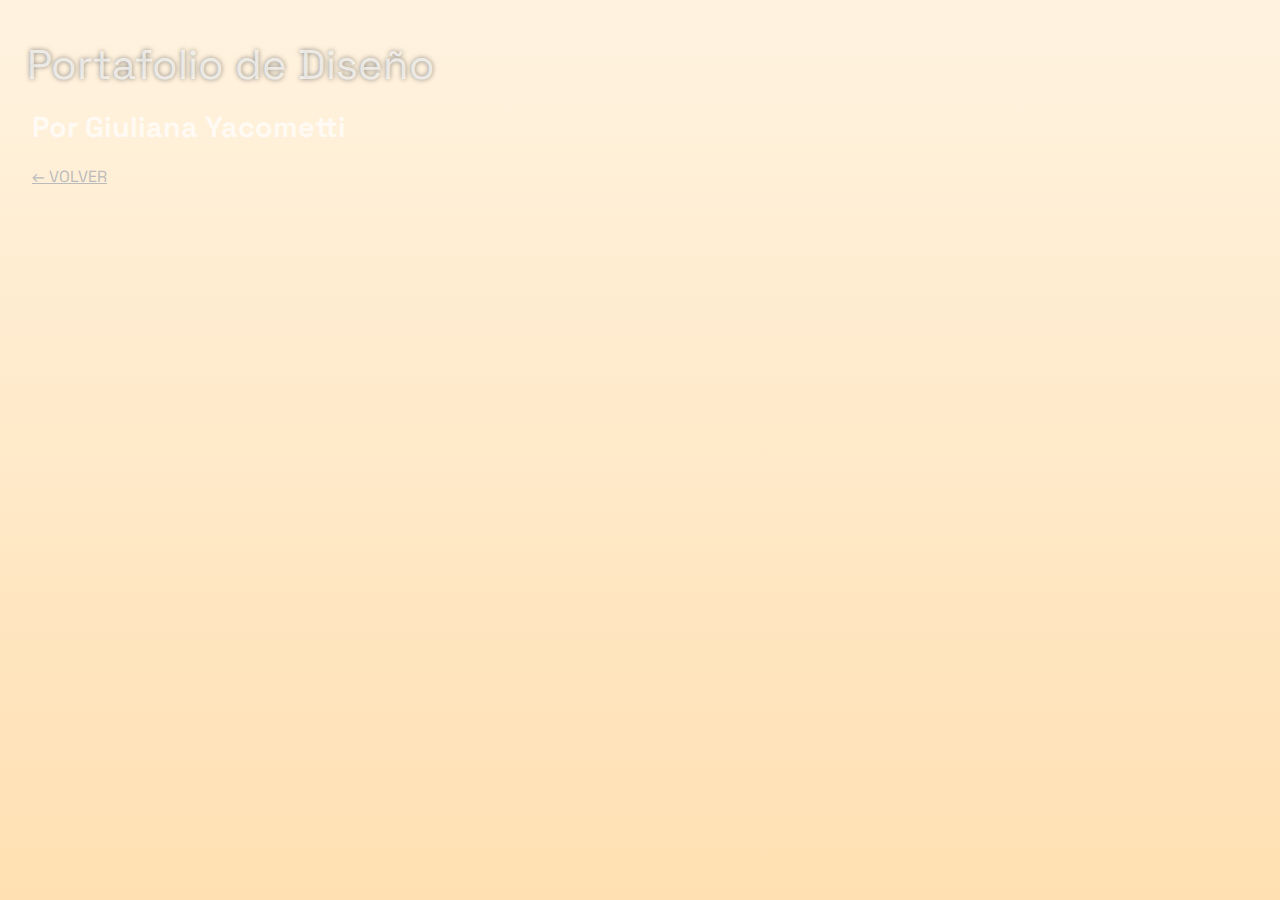
==== single.html @ 5ef0cc7e "Add files via upload" ====
<!DOCTYPE html>
<html lang="es">
    <head>
        <meta charset="utf-8" />
        <title> 📁 Giuliana Yacometti</title>
        <link rel="stylesheet" href="style.css" />
    </head>
    <body>
        <header>
            <h1>Portafolio de Diseño</h1>
            <h2></h2>
            <a href="index.html">&larr; VOLVER</a>
        </header>

        <main></main>

        <script>
            //unas variables que no varían, que son constantes:

            var x = new URLSearchParams(window.location.search).get("data");

            const autoria = document.querySelector("h2");

            const principal = document.querySelector("main");

            const seleccion = document.querySelector("select");

            const nombre = "Giuliana Yacometti";

            //noten que hoy uso `` y ${}, en lugar de comillas y concatenaciones

            autoria.innerHTML = `Por ${nombre}`;

            //acá voy por el JSON

            async function astros() {
                const consulta = await fetch("https://raw.githubusercontent.com/gyacometti/dno-096-8.1/refs/heads/main/datos.json");
                const data = await consulta.json();
                console.log(data);

                if(x){

                principal.innerHTML += `<h3>${data[x].nombre}</h3><p>${data[x].fecha}</p><p>Lorem ipsum.</p><img src="${data[x].foto}">`;
            }

            else {
                window.location.href = "index.html";
            }
        }

            astros().catch((error) => console.error(error));

        </script>
    </body>
</html>
---- style.css ----
@import url("https://fonts.googleapis.com/css2?family=Space+Grotesk:wght@300..700&display=swap");

html, body {
    background: linear-gradient(#FFF3E0,#FFE0B2);
    color: rgba(255, 255, 255, 0.7);
    margin: 0;
    padding: 0;
    font-family: "Space Grotesk", sans-serif;
    font-weight: 400;
    font-style: normal;
    min-height: 100vh;
}

header, main{
    padding: 1rem 2rem;    
}

header {
    width: calc(50vw - 4rem);
}

@media (orientation: portrait) {
    header {
        width: calc(90vw - 4rem);
    }
}

main{
    width: calc(90vw - 4rem);
    padding-bottom: 10vh;   
}

h1 {
    font-size: calc(1rem + 2vw);
    text-shadow: 0 0 5px rgba(10, 20, 30, 0.5);
    font-weight: normal;
    margin-left: -5px;
    line-height: 1;
}

h2 {
    font-size: calc(1rem + 1vw);
    line-height: 1;
}

select{
    padding:0.25rem;
}

a {
    color: #bbb;
    text-decoration: underline;
}

a:hover {
    color: #fff;
}

main div{
    width:24%;
    margin:2% 1% 0 0;
    background:black;
    display:inline-block;
    vertical-align: bottom;
    overflow: hidden;
}

@media (orientation: portrait) {
    main div {
        width:49%;
    }
}

main div img{
    width:100%;
}

main div p{
    text-align: center;
    margin-top:0;
    margin-bottom:.5rem;
    padding:0;
}

.esconde{
    display: none;
}
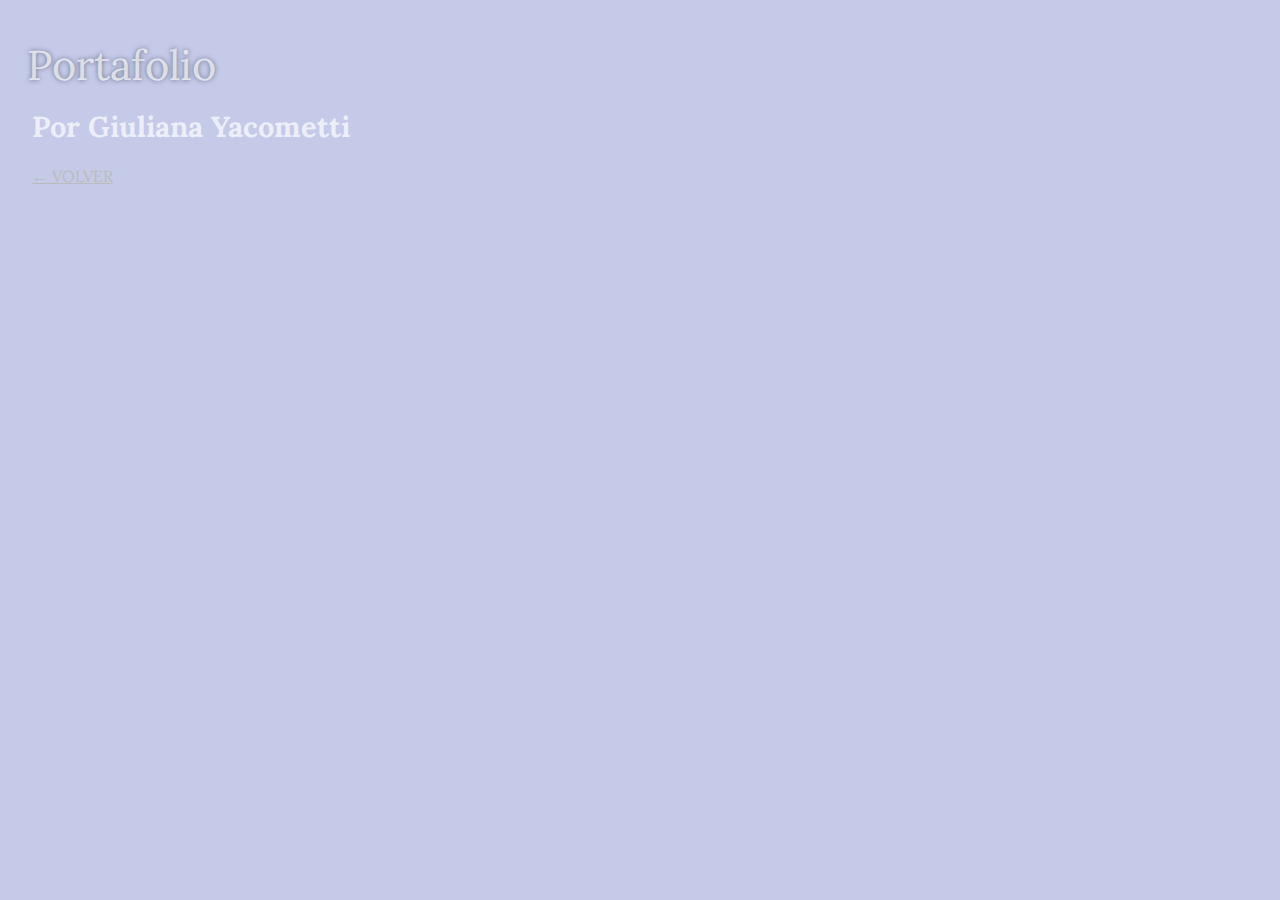
==== commit 35058ea4: "Add files via upload" ====
--- a/single.html
+++ b/single.html
@@ -1,55 +1,55 @@
 <!DOCTYPE html>
 <html lang="es">
-    <head>
-        <meta charset="utf-8" />
-        <title> 📁 Giuliana Yacometti</title>
-        <link rel="stylesheet" href="style.css" />
-    </head>
-    <body>
-        <header>
-            <h1>Portafolio de Diseño</h1>
-            <h2></h2>
-            <a href="index.html">&larr; VOLVER</a>
-        </header>
+<head>
+    <meta charset="utf-8" />
+    <title>🖇️ Giuliana Yacometti</title>
+    <link rel="stylesheet" href="style.css" />
+</head>
+<body>
+    <header>
+        <h1>Portafolio</h1>
+        <h2></h2>
+        <a href="index.html">&larr; VOLVER </a>
+    </header>
 
-        <main></main>
+    <main></main>
 
-        <script>
-            //unas variables que no varían, que son constantes:
+    <script>
+        // Vamos a buscar un dato desde la URL
+        var x = new URLSearchParams(window.location.search).get("data");
+        console.log("Valor de x:", x);  // Verificar el valor de 'x'
 
-            var x = new URLSearchParams(window.location.search).get("data");
+        // Constantes
+        const autoria = document.querySelector("h2");
+        const principal = document.querySelector("main");
 
-            const autoria = document.querySelector("h2");
+        const nombre = "Giuliana Yacometti";
+        autoria.innerHTML = `Por ${nombre}`;
 
-            const principal = document.querySelector("main");
+        // Función para obtener datos del archivo JSON
+        async function astros() {
+            try {
+                const consulta = await fetch("https://raw.githubusercontent.com/gyacometti/dno-096-e2/refs/heads/main/datos.json");
+                const data = await consulta.json();
+                console.log("Datos obtenidos:", data);  // Verificar los datos obtenidos
 
-            const seleccion = document.querySelector("select");
-
-            const nombre = "Giuliana Yacometti";
-
-            //noten que hoy uso `` y ${}, en lugar de comillas y concatenaciones
-
-            autoria.innerHTML = `Por ${nombre}`;
-
-            //acá voy por el JSON
-
-            async function astros() {
-                const consulta = await fetch("https://raw.githubusercontent.com/gyacometti/dno-096-8.1/refs/heads/main/datos.json");
-                const data = await consulta.json();
-                console.log(data);
-
-                if(x){
-
-                principal.innerHTML += `<h3>${data[x].nombre}</h3><p>${data[x].fecha}</p><p>Lorem ipsum.</p><img src="${data[x].foto}">`;
-            }
-
-            else {
-                window.location.href = "index.html";
+                if (x && data[x]) {
+                    principal.innerHTML += `
+                        <h3>${data[x].nombre}</h3>
+                        <p>${data[x].fecha}</p>
+                        <p>${data[x].descripcion}</p>
+                        <img src="${data[x].foto}" alt="${data[x].nombre}">
+                    `;
+                } else {
+                    console.warn("No se encontró el valor de 'x' en los datos.");
+                    window.location.href = "index.html";
+                }
+            } catch (error) {
+                console.error("Error al obtener los datos:", error);
             }
         }
 
-            astros().catch((error) => console.error(error));
-
-        </script>
-    </body>
+        astros();
+    </script>
+</body>
 </html>
--- a/style.css
+++ b/style.css
@@ -1,11 +1,11 @@
-@import url("https://fonts.googleapis.com/css2?family=Space+Grotesk:wght@300..700&display=swap");
+@import url("https://fonts.googleapis.com/css2?family=Lora:ital,wght@0,400..700;1,400..700&display=swap");
 
 html, body {
-    background: linear-gradient(#FFF3E0,#FFE0B2);
+    background: #C5CAE9;
     color: rgba(255, 255, 255, 0.7);
     margin: 0;
     padding: 0;
-    font-family: "Space Grotesk", sans-serif;
+    font-family: "Lora", sans-serif;
     font-weight: 400;
     font-style: normal;
     min-height: 100vh;
